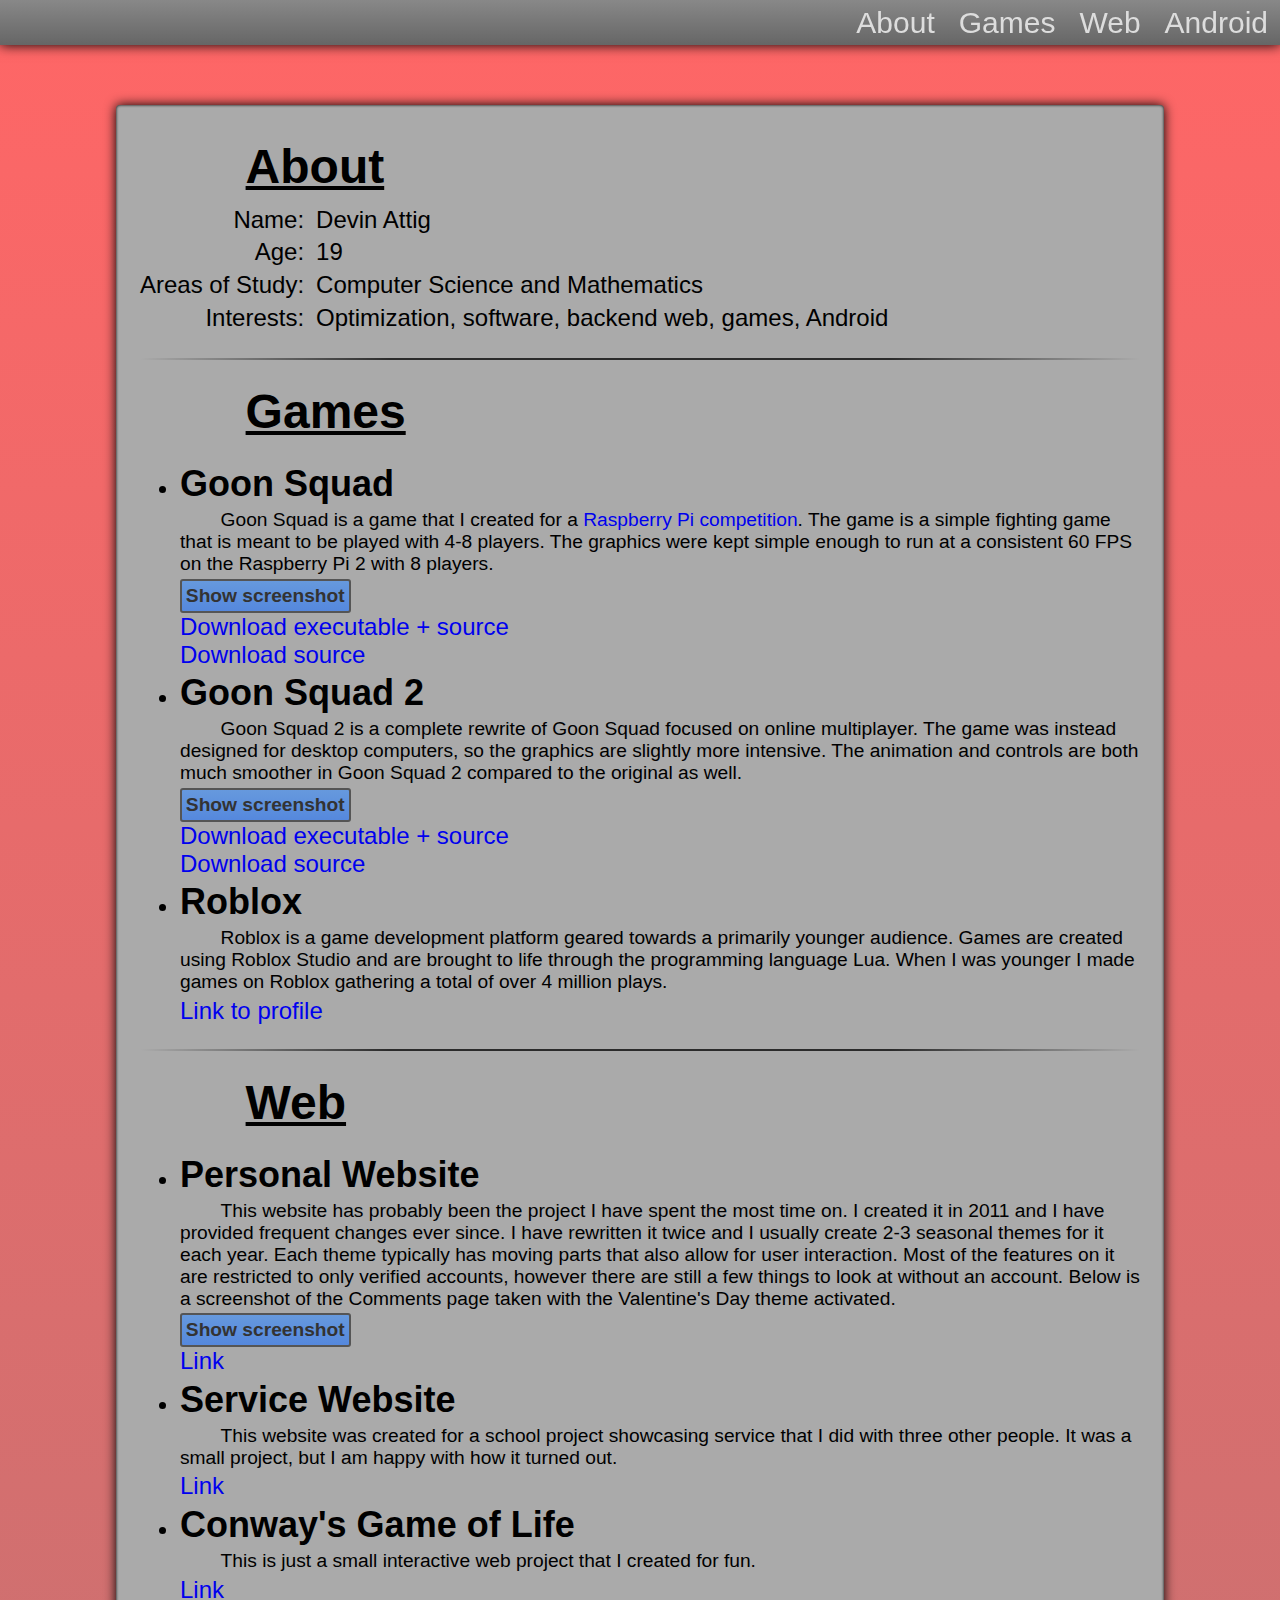
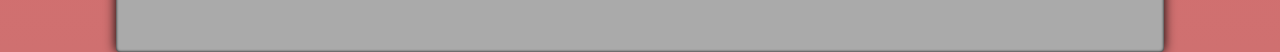
==== index.html @ a06fb73d "" ====
<!DOCTYPE html>

<html>
    <head>
        <title>Devin Attig Portfolio</title>
        <meta charset="UTF-8">
        <link rel="stylesheet" type="text/css" href="main.css">
        <script src="main.js"></script>
    </head>
    <body>
        <div id="menuBar">
            <a href="#about">About</a><a href="#games">Games</a><a href="#web">Web</a><a href="#android">Android</a>
        </div>
        <div class="container">
            <a id="about" class="anchor"></a>
            <h1>About</h1>
            <div class="labeledItems">
                <div class="labeledItem"><label>Name:</label>Devin Attig</div>
                <div class="labeledItem"><label>Age:</label>19</div>
                <div class="labeledItem"><label>Areas of Study:</label>Computer Science and Mathematics</div>
                <div class="labeledItem"><label>Interests:</label>Optimization, software, backend web, games, Android</div>
            </div>
            <hr>
            <a id="games" class="anchor"></a>
            <h1>Games</h1>
            <ul>
                <li><h2>Goon Squad</h2>
                    <p>Goon Squad is a game that I created for a <a target="_blank" class="dec" href="http://www.illinoistechlex.org/RPstudentindex.html">Raspberry Pi competition</a>.
                    The game is a simple fighting game that is meant to be played with 4-8 players.
                    The graphics were kept simple enough to run at a consistent 60 FPS on the Raspberry Pi 2 with 8 players.</p>
                    <div class="image-toggle">
                        <a class="button">Show screenshot</a>
                        <img alt="Goon Squad screenshot" src="goon-squad1.png"></img>
                    </div>
                    <a target="_blank" class="dec" href="GoonSquad.zip">Download executable + source</a><br>
                    <a target="_blank" class="dec" href="GoonSquad-source.zip">Download source</a>
                </li>
                <li><h2>Goon Squad 2</h2>
                    <p>Goon Squad 2 is a complete rewrite of Goon Squad focused on online multiplayer.
                        The game was instead designed for desktop computers, so the graphics are slightly more intensive.
                        The animation and controls are both much smoother in Goon Squad 2 compared to the original as well.
                    </p>
                    <div class="image-toggle">
                        <a class="button">Show screenshot</a>
                        <img alt="Goon Squad 2 screenshot" src="goon-squad2.png"></img>
                    </div>
                    <a target="_blank" class="dec" href="GoonSquad2.zip">Download executable + source</a><br>
                    <a target="_blank" class="dec" href="GoonSquad2-source.zip">Download source</a>
                </li>
                <li><h2>Roblox</h2>
                    <p>Roblox is a game development platform geared towards a primarily younger audience.
                        Games are created using Roblox Studio and are brought to life through the programming language Lua.
                        When I was younger I made games on Roblox gathering a total of over 4 million plays.</p>
                    <a target="_blank" class="dec" href="https://www.roblox.com/users/7421748/profile">Link to profile</a>
                </li>
            </ul>
            <hr>
            <a id="web" class="anchor"></a>
            <h1>Web</h1>
            <ul>
                <li><h2>Personal Website</h2>
                    <p>This website has probably been the project I have spent the most time on.
                        I created it in 2011 and I have provided frequent changes ever since.
                        I have rewritten it twice and I usually create 2-3 seasonal themes for it each year.
                        Each theme typically has moving parts that also allow for user interaction.
                        Most of the features on it are restricted to only verified accounts, however there are still a few things to look at without an account.
                        Below is a screenshot of the Comments page taken with the Valentine's Day theme activated.
                    </p>
                    <div class="image-toggle">
                        <a class="button">Show screenshot</a>
                        <img alt="Jumprocks.tk screenshot" src="jumprocks-tk.png"></img>
                    </div>
                    <a target="_blank" class="dec" href="https://jumprocks.tk">Link</a>
                </li>
                <li><h2>Service Website</h2>
                    <p>This website was created for a school project showcasing service that I did with three other people.
                        It was a small project, but I am happy with how it turned out.
                    </p>
                    <a target="_blank" class="dec" href="http://svln.jumprocks.tk">Link</a>
                </li>
                <li><h2>Conway's Game of Life</h2>
                    <p>This is just a small interactive web project that I created for fun.
                    </p>
                    <a target="_blank" class="dec" href="Conway/">Link</a>
                </li>
            </ul>
        </div>
    </body>
</html>
---- main.css ----
.labeledItems {
    display:table;
}

.labeledItem {
    display:table-row;
}

.labeledItem label {
    display:table-cell;
    text-align:right;
    padding-right: 0.5em;
    padding-top: 0.1em;
    padding-bottom: 0.1em;
}

#menuBar {
    width:100%;
    font-size: 1.25em;
    text-align: right;
    position: fixed;
    top:0;
    left:0;
    background-color: #7F7F7F;
    background: linear-gradient(#888,#666);
    box-shadow: 0px 0px 12px black;
}

#menuBar a {
    margin: 0 0.2em;
    padding: 0 0.2em; 
    display: inline-block;
    line-height: 1.5em;
    transition: box-shadow 0.3s;
    color: #DDD;
    text-decoration:none;
}

#menuBar a:hover {
    box-shadow:0px 0px 1em black;
}

#menuBar a:active {
    box-shadow:0px 0px 1em black,inset 0px 0px 0.5em black;
}

body {
    margin:0;
    background-color: #ff6666;
    background: linear-gradient(#ff6666,#CF7070);
    color: black;
    font-family: sans-serif;
    padding: 0 1em;/**/
    padding-top: 4.375em;
    font-size:1.5em;
    background-repeat: no-repeat;
}

.container {
    background:#AAA;
    padding:1em;
    margin:auto;
    max-width: 1000px;
    box-shadow: 0px 0px 0.5em black, inset 0px 0px 0.125em black;
    border-radius:4px;
}

a.dec {
    text-decoration:none;
}
a.dec:hover {
    text-decoration:underline;
}

.image-toggle img {
    width:100%;
    display:none;
}

.button {
    display: inline-block;
    font-size: 0.8em;
    background: linear-gradient(#69d,#58d);
    background-color: #69d;
    border-radius: 3px;
    font-weight:bold;
    border: none;
    padding: 0.2em;
    -webkit-touch-callout: none;
    -webkit-user-select: none;
    -moz-user-select: none;
    user-select: none;
    cursor: pointer;
    transition: box-shadow 0.3s,color 0.3s;
    border:2px solid #555;
    color:#333;
}
.button:active {
    box-shadow:inset 0px 0px 8px #555;
    border:2px solid black;
    color:#000;
}
.button:hover {
    border:2px solid black;
    color:#000;
}

a.anchor {
    display:block;
    position:relative;
    top:-2em;
    visibility:hidden;
}

p {
    text-indent: 4ex;
    margin:0.2em 0;
    font-size:0.8em;
}

hr {
    margin:1em 0;
    border-style:none;
    height:2px;
    background-color:black;
    background: linear-gradient(to right, rgba(0,0,0,0) 0%,rgba(0,0,0,0.75) 25%,rgba(0,0,0,0.75) 75%,rgba(0,0,0,0) 100%)
}

h2 {
    margin:0.1em 0;
}

h1 {
    padding-left: 2em;
    text-decoration: underline;
    margin:0.2em;
}

html {
    min-height:100%;
}
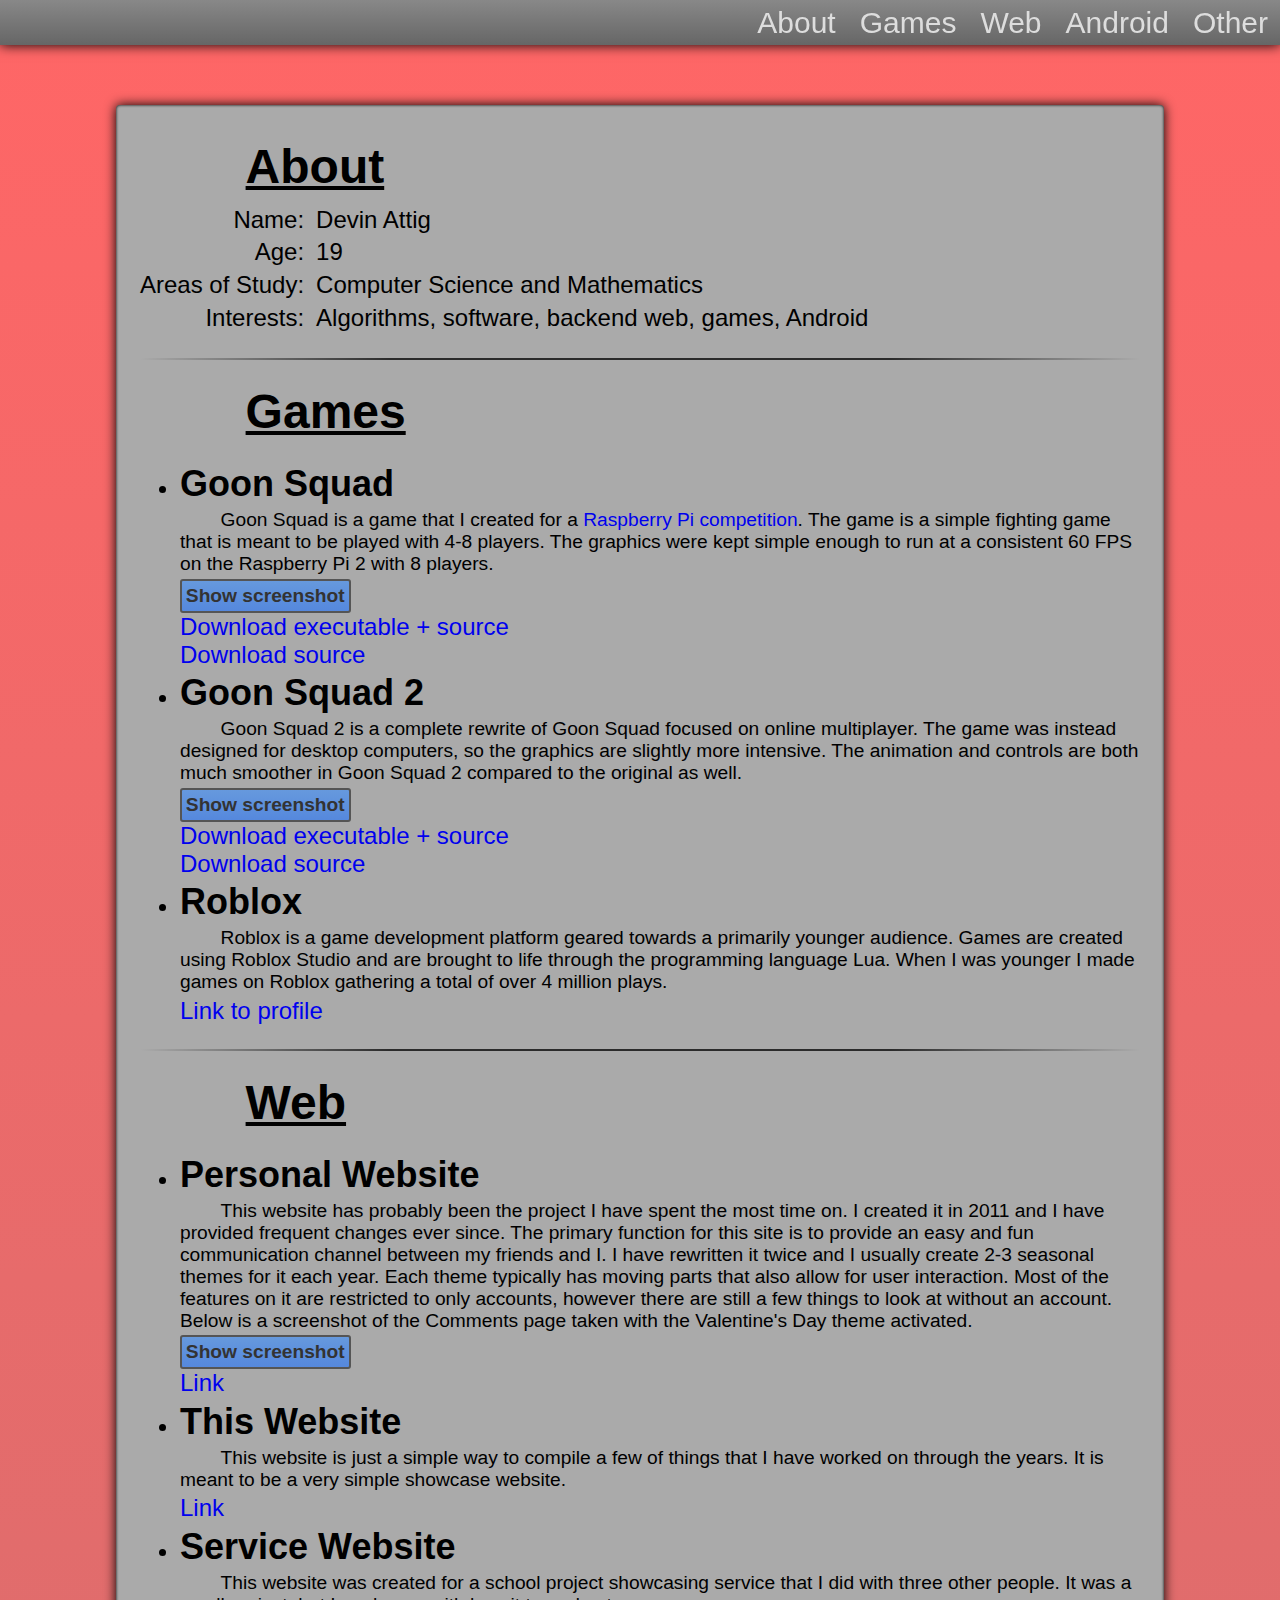
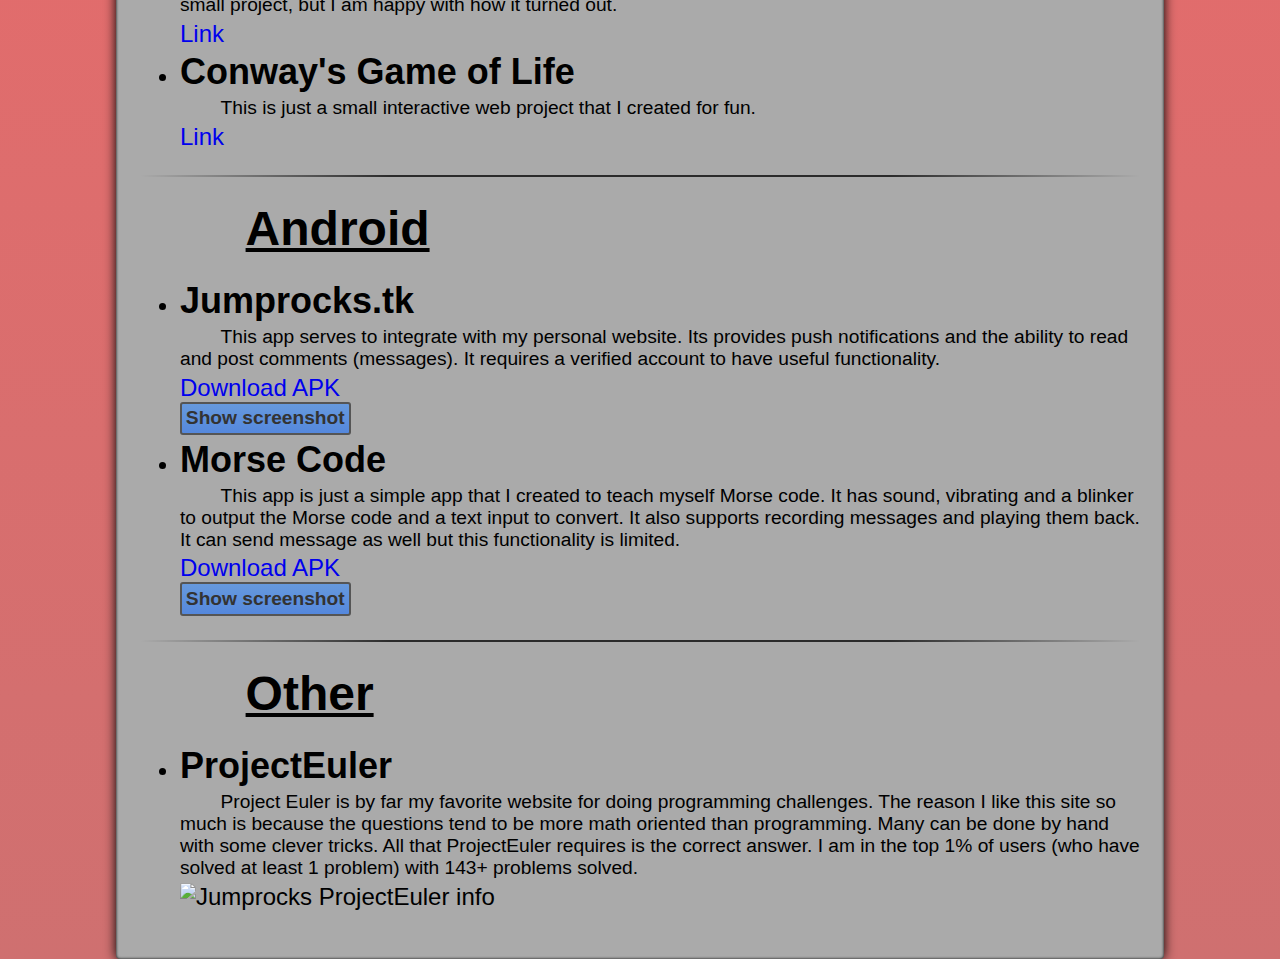
==== commit 97800a52: "" ====
--- a/index.html
+++ b/index.html
@@ -9,7 +9,7 @@
     </head>
     <body>
         <div id="menuBar">
-            <a href="#about">About</a><a href="#games">Games</a><a href="#web">Web</a><a href="#android">Android</a>
+            <a href="#about">About</a><a href="#games">Games</a><a href="#web">Web</a><a href="#android">Android</a><a href="#other">Other</a>
         </div>
         <div class="container">
             <a id="about" class="anchor"></a>
@@ -18,7 +18,7 @@
                 <div class="labeledItem"><label>Name:</label>Devin Attig</div>
                 <div class="labeledItem"><label>Age:</label>19</div>
                 <div class="labeledItem"><label>Areas of Study:</label>Computer Science and Mathematics</div>
-                <div class="labeledItem"><label>Interests:</label>Optimization, software, backend web, games, Android</div>
+                <div class="labeledItem"><label>Interests:</label>Algorithms, software, backend web, games, Android</div>
             </div>
             <hr>
             <a id="games" class="anchor"></a>
@@ -30,7 +30,7 @@
                     The graphics were kept simple enough to run at a consistent 60 FPS on the Raspberry Pi 2 with 8 players.</p>
                     <div class="image-toggle">
                         <a class="button">Show screenshot</a>
-                        <img alt="Goon Squad screenshot" src="goon-squad1.png"></img>
+                        <img alt="Goon Squad screenshot" src="goon-squad1.png">
                     </div>
                     <a target="_blank" class="dec" href="GoonSquad.zip">Download executable + source</a><br>
                     <a target="_blank" class="dec" href="GoonSquad-source.zip">Download source</a>
@@ -42,7 +42,7 @@
                     </p>
                     <div class="image-toggle">
                         <a class="button">Show screenshot</a>
-                        <img alt="Goon Squad 2 screenshot" src="goon-squad2.png"></img>
+                        <img alt="Goon Squad 2 screenshot" src="goon-squad2.png">
                     </div>
                     <a target="_blank" class="dec" href="GoonSquad2.zip">Download executable + source</a><br>
                     <a target="_blank" class="dec" href="GoonSquad2-source.zip">Download source</a>
@@ -61,16 +61,23 @@
                 <li><h2>Personal Website</h2>
                     <p>This website has probably been the project I have spent the most time on.
                         I created it in 2011 and I have provided frequent changes ever since.
+                        The primary function for this site is to provide an easy and fun communication channel between my friends and I.
                         I have rewritten it twice and I usually create 2-3 seasonal themes for it each year.
                         Each theme typically has moving parts that also allow for user interaction.
-                        Most of the features on it are restricted to only verified accounts, however there are still a few things to look at without an account.
+                        Most of the features on it are restricted to only accounts, however there are still a few things to look at without an account.
                         Below is a screenshot of the Comments page taken with the Valentine's Day theme activated.
                     </p>
                     <div class="image-toggle">
                         <a class="button">Show screenshot</a>
-                        <img alt="Jumprocks.tk screenshot" src="jumprocks-tk.png"></img>
+                        <img alt="Jumprocks.tk screenshot" src="jumprocks-tk.png">
                     </div>
                     <a target="_blank" class="dec" href="https://jumprocks.tk">Link</a>
+                </li>
+                <li><h2>This Website</h2>
+                    <p>This website is just a simple way to compile a few of things that I have worked on through the years.
+                        It is meant to be a very simple showcase website.
+                    </p>
+                    <a target="_blank" class="dec" href="https://attigdevin.github.io">Link</a>
                 </li>
                 <li><h2>Service Website</h2>
                     <p>This website was created for a school project showcasing service that I did with three other people.
@@ -84,6 +91,47 @@
                     <a target="_blank" class="dec" href="Conway/">Link</a>
                 </li>
             </ul>
+            <hr>
+            <a id="android" class="anchor"></a>
+            <h1>Android</h1>
+            <ul>
+                <li><h2>Jumprocks.tk</h2>
+                    <p>This app serves to integrate with my personal website.
+                        Its provides push notifications and the ability to read and post comments (messages).
+                        It requires a verified account to have useful functionality.
+                    </p>
+                    <a target="_blank" class="dec" href="Jumprocks2.03.apk">Download APK</a>
+                    <div class="image-toggle">
+                        <a class="button">Show screenshot</a>
+                        <img style="max-width:40%" alt="Jumprocks.tk app screenshot" src="jumprocks-tk-android.png">
+                    </div>
+                </li>
+                <li><h2>Morse Code</h2>
+                    <p>This app is just a simple app that I created to teach myself Morse code.
+                        It has sound, vibrating and a blinker to output the Morse code and a text input to convert.
+                        It also supports recording messages and playing them back.
+                        It can send message as well but this functionality is limited.
+                    </p>
+                    <a target="_blank" class="dec" href="Morse1.01.apk">Download APK</a>
+                    <div class="image-toggle">
+                        <a class="button">Show screenshot</a>
+                        <img style="max-width:40%" alt="Morse code app screenshot" src="morse-code-android.png">
+                    </div>
+                </li>
+            </ul>
+            <hr>
+            <a id="other" class="anchor"></a>
+            <h1>Other</h1>
+            <ul>
+                <li><h2>ProjectEuler</h2>
+                    <p>Project Euler is by far my favorite website for doing programming challenges.
+                        The reason I like this site so much is because the questions tend to be more math oriented than programming.
+                        Many can be done by hand with some clever tricks. All that ProjectEuler requires is the correct answer.
+                        I am in the top 1% of users (who have solved at least 1 problem) with 143+ problems solved.
+                    </p>
+                    <img alt="Jumprocks ProjectEuler info" src="https://projecteuler.net/profile/Jumprocks.png"/>
+                </li>
+            </ul>
         </div>
     </body>
 </html>
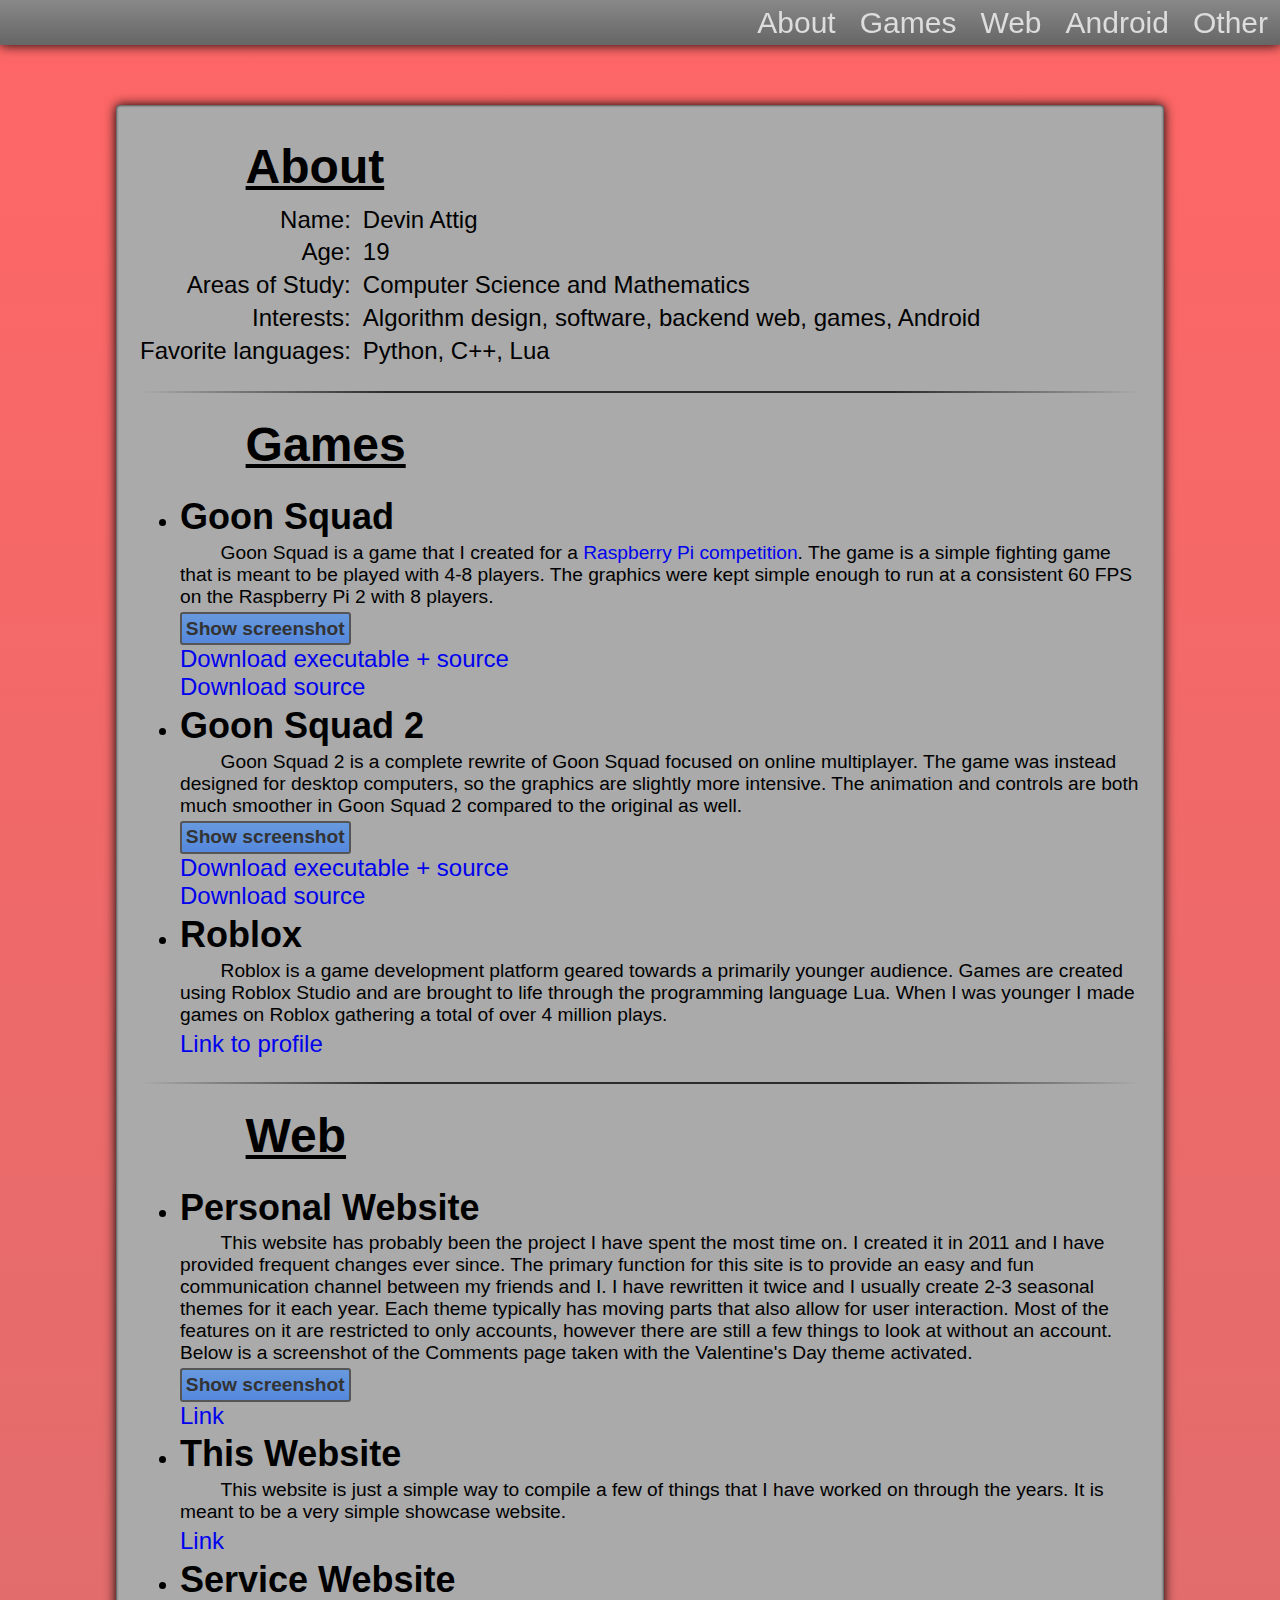
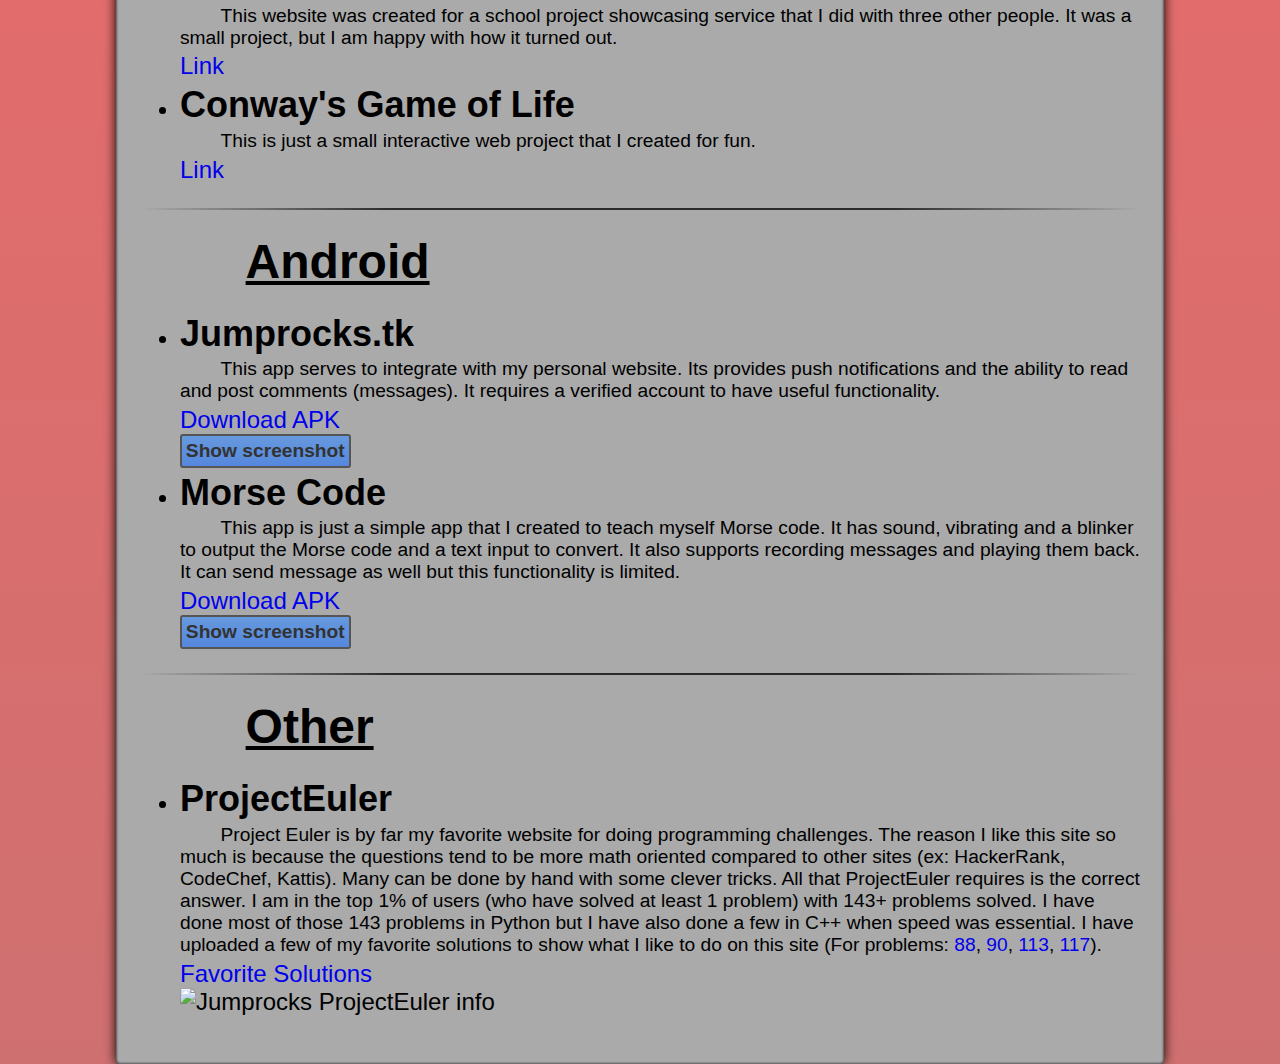
==== commit 08c9cd93: "" ====
--- a/index.html
+++ b/index.html
@@ -1,6 +1,6 @@
 <!DOCTYPE html>
 
-<html>
+<html lang="en">
     <head>
         <title>Devin Attig Portfolio</title>
         <meta charset="UTF-8">
@@ -18,7 +18,8 @@
                 <div class="labeledItem"><label>Name:</label>Devin Attig</div>
                 <div class="labeledItem"><label>Age:</label>19</div>
                 <div class="labeledItem"><label>Areas of Study:</label>Computer Science and Mathematics</div>
-                <div class="labeledItem"><label>Interests:</label>Algorithms, software, backend web, games, Android</div>
+                <div class="labeledItem"><label>Interests:</label>Algorithm design, software, backend web, games, Android</div>
+                <div class="labeledItem"><label>Favorite languages:</label>Python, C++, Lua</div>
             </div>
             <hr>
             <a id="games" class="anchor"></a>
@@ -125,10 +126,17 @@
             <ul>
                 <li><h2>ProjectEuler</h2>
                     <p>Project Euler is by far my favorite website for doing programming challenges.
-                        The reason I like this site so much is because the questions tend to be more math oriented than programming.
+                        The reason I like this site so much is because the questions tend to be more math oriented compared to other sites (ex: HackerRank, CodeChef, Kattis).
                         Many can be done by hand with some clever tricks. All that ProjectEuler requires is the correct answer.
                         I am in the top 1% of users (who have solved at least 1 problem) with 143+ problems solved.
+                        I have done most of those 143 problems in Python but I have also done a few in C++ when speed was essential.
+                        I have uploaded a few of my favorite solutions to show what I like to do on this site (For problems:
+                        <a target="_blank" class="dec" href="https://projecteuler.net/problem=88">88</a>,
+                        <a target="_blank" class="dec" href="https://projecteuler.net/problem=90">90</a>,
+                        <a target="_blank" class="dec" href="https://projecteuler.net/problem=113">113</a>,
+                        <a target="_blank" class="dec" href="https://projecteuler.net/problem=117">117</a>).
                     </p>
+                    <a target="_blank" class="dec" href="ProjectEulerFavorites.zip">Favorite Solutions</a><br>
                     <img alt="Jumprocks ProjectEuler info" src="https://projecteuler.net/profile/Jumprocks.png"/>
                 </li>
             </ul>
